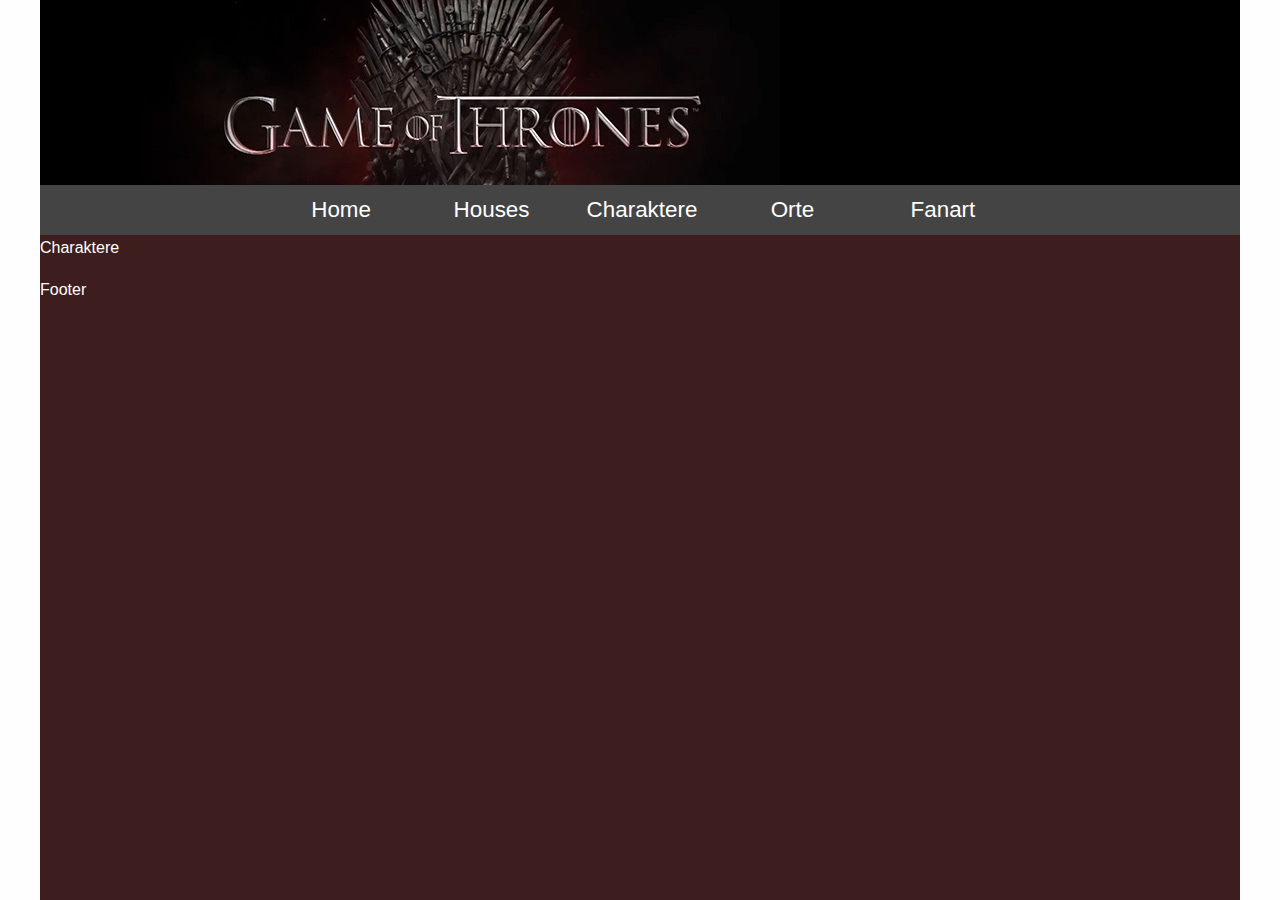
==== Views/charaktere.html @ 787199cb "Created Header & Split up pages" ====
<html>

<head>
    <meta name="viewport" content="width = device-width, initial-scale = 1">
    <title>Game of Thrones</title>
    <script src="../Scripts/jquery-3.2.1.js"></script>
    <script src="../Scripts/loadHTML.js"></script>
    <link rel="stylesheet" href="../Foundation/foundation-6.3.1-custom/css/foundation.css">
    <script src="../Foundation/foundation-6.3.1-custom/js/vendor/foundation.js"></script>
    <link rel="stylesheet" href="../Styles/basic.css">
</head>

<body>
    <div class="mainpart">
        <div data-include="header"></div>
        <div data-include="charaktere" class="navfixer"></div>
        <div data-include="footer"></div>
    </div>
</body>

</html>
---- Styles/basic.css ----
.mainpart{
    width: 100vw;
    height: 100vh;
    margin: 0px;
    background-color: #3D1D1D;
}

body, html {
  height: 100%;
  color: white;
  padding: 0px;
  margin: 0px;
}

.nav ul {
      list-style: none;
      background-color: #444;
      text-align: center;
      padding: 0;
      margin: 0;
}

.nav li {
      font-family: 'Oswald', sans-serif;
      font-size: 1.2em;
      line-height: 40px;
      height: 40px;
      border-bottom: 1px solid #888;
}

.nav a {
    text-decoration: none;
    color: #fff;
    display: block;
    transition: .3s background-color;
}

.nav a:hover {
      background-color: #005f5f;
}

.nav a.active {
      background-color: #fff;
      color: #444;
      cursor: default;
}

@media screen and (min-width: 600px) {
    .banner{
        background-color: black;
        padding-left: 100px;
    }
    .bannerimg{
        background-image: url('../Images/Banner.jpg');
        height: 185px;
        background-repeat: no-repeat;
    }

    .navfixer{
        margin-top: 50px;
    }

    .nav{
        position: fixed;
        width: 1200px;
    }

    .nav li {
        width: 150px;
        border-bottom: none;
        height: 50px;
        line-height: 50px;
        font-size: 1.4em;
        display: inline-block;
        margin-right: -4px;
    }

    .mainpart{
        width: 1200px;
        height: 100vh;
        margin: 0 auto;
        background-color: #3D1D1D;
    }
}
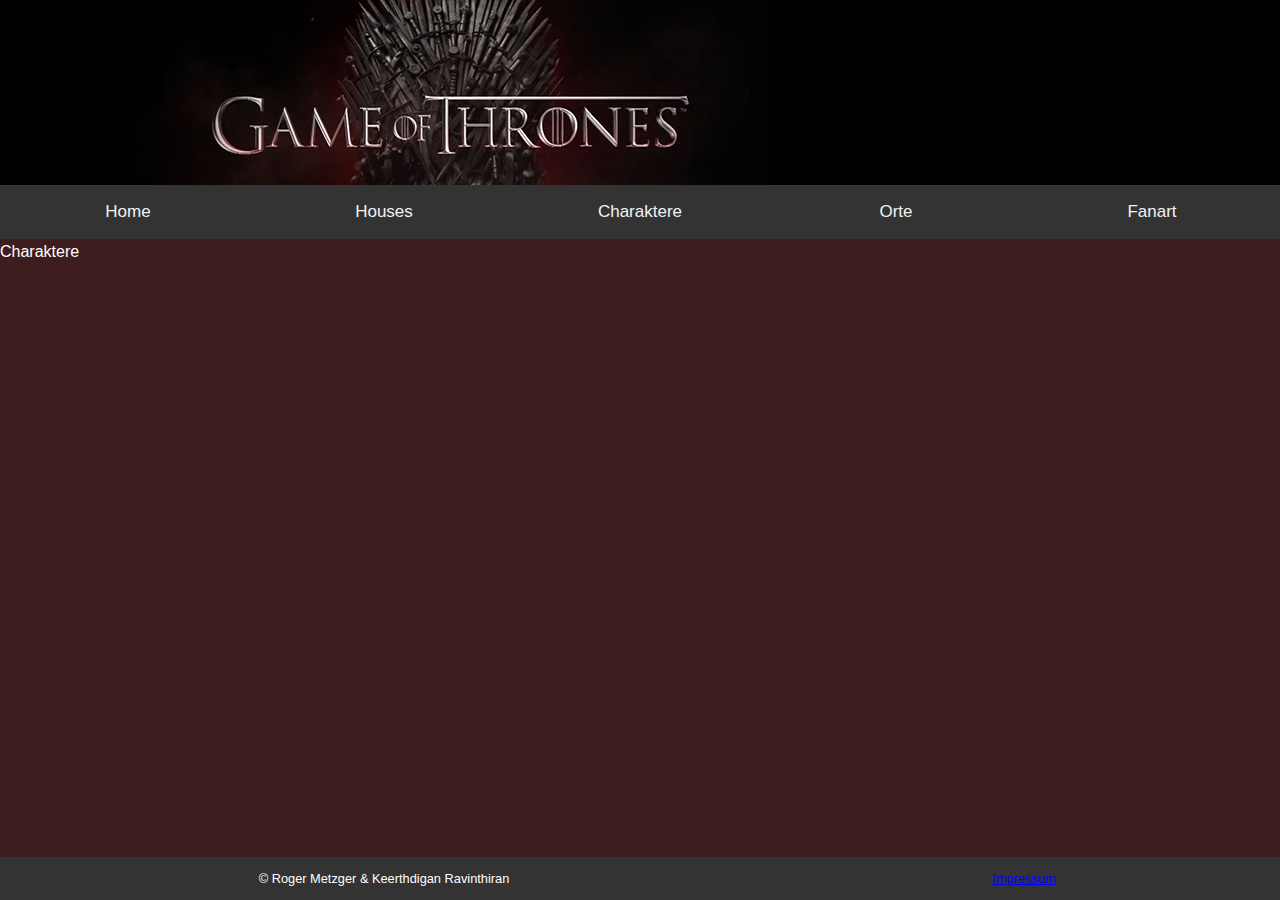
==== commit 513d7646: "Responsive Header & Structur implemented" ====
--- a/Views/charaktere.html
+++ b/Views/charaktere.html
@@ -5,16 +5,17 @@
     <title>Game of Thrones</title>
     <script src="../Scripts/jquery-3.2.1.js"></script>
     <script src="../Scripts/loadHTML.js"></script>
+    <script src="../Scripts/navigation.js"></script>
     <link rel="stylesheet" href="../Foundation/foundation-6.3.1-custom/css/foundation.css">
     <script src="../Foundation/foundation-6.3.1-custom/js/vendor/foundation.js"></script>
     <link rel="stylesheet" href="../Styles/basic.css">
 </head>
 
 <body>
-    <div class="mainpart">
-        <div data-include="header"></div>
-        <div data-include="charaktere" class="navfixer"></div>
-        <div data-include="footer"></div>
+    <div class="mainpart" id="wrapper">
+        <div id="header" data-include="header"></div>
+        <div id="content" data-include="charaktere"></div>
+        <div id="footer" data-include="footer"></div>
     </div>
 </body>
 
--- a/Styles/basic.css
+++ b/Styles/basic.css
@@ -1,10 +1,3 @@
-.mainpart{
-    width: 100vw;
-    height: 100vh;
-    margin: 0px;
-    background-color: #3D1D1D;
-}
-
 body, html {
   height: 100%;
   color: white;
@@ -12,73 +5,186 @@
   margin: 0px;
 }
 
-.nav ul {
-      list-style: none;
-      background-color: #444;
-      text-align: center;
-      padding: 0;
-      margin: 0;
+.topnav {
+  overflow: hidden;
+  background-color: #333;
+  padding-left: 15%;
+  padding-right: 15%;
 }
 
-.nav li {
-      font-family: 'Oswald', sans-serif;
-      font-size: 1.2em;
-      line-height: 40px;
-      height: 40px;
-      border-bottom: 1px solid #888;
+.topnav a {
+  float: left;
+  display: block;
+  color: #f2f2f2;
+  text-align: center;
+  padding: 14px 16px;
+  text-decoration: none;
+  font-size: 17px;
+  width: 20%;
+  transition: .5s background-color;
 }
 
-.nav a {
-    text-decoration: none;
-    color: #fff;
-    display: block;
-    transition: .3s background-color;
+.topnav a:active {
+    background-color: #ddd;
+    color: black;
 }
 
-.nav a:hover {
-      background-color: #005f5f;
+.topnav a:hover {
+  background-color: #ddd;
+  color: black;
 }
 
-.nav a.active {
-      background-color: #fff;
-      color: #444;
-      cursor: default;
+.topnav .icon {
+  display: none;
 }
 
-@media screen and (min-width: 600px) {
-    .banner{
-        background-color: black;
-        padding-left: 100px;
-    }
-    .bannerimg{
-        background-image: url('../Images/Banner.jpg');
-        height: 185px;
-        background-repeat: no-repeat;
+.mainpart{
+    width: 1280px;
+    height: 100%;
+    margin: 0 auto;
+    background-color: #3D1D1D;
+}
+
+#wrapper {
+	min-height: 100%;
+	position: relative;
+}
+#header {
+	background: black;
+
+}
+#content {
+	padding-bottom: 70px;
+}
+
+#footer {
+	background: #333;
+	width: 100%;
+	height: auto;
+	position: absolute;
+	bottom: 0;
+	left: 0;
+}
+
+.footertext span,
+.footertext a {
+    display: block;
+    height: 100%;
+    padding: 12px;
+    float: left;
+    text-align: center;
+    font-size: 0.8em;
+}
+
+.footertext span {
+    width: 60%;
+}
+
+.footertext a{
+    width: 40%;
+    text-decoration: underline;
+    color: #0000FF;
+    transition: .5s background-color;
+}
+
+.footertext a:hover {
+    color: #800080;
+}
+
+.footertext a:active {
+    color: #FF0000;
+}
+
+@media screen and (max-width: 736px) {
+    .mainpart{
+        width: 100vw;
+        margin: 0px;
+        background-color: #3D1D1D;
     }
 
-    .navfixer{
-        margin-top: 50px;
+    .topnav {
+        padding: 0;
     }
 
-    .nav{
-        position: fixed;
-        width: 1200px;
+    .topnav a {
+        width: auto;
+        transition: .5s background-color;
     }
 
-    .nav li {
-        width: 150px;
-        border-bottom: none;
-        height: 50px;
-        line-height: 50px;
-        font-size: 1.4em;
-        display: inline-block;
-        margin-right: -4px;
+    .topnav h1 {
+        text-align: center;
+        margin: 0;
+        padding-top: 8px;
+        font-size: 1.5rem;
+        min-height: 50px;
     }
 
+    .topnav a:not(:first-child) {
+        display: none;
+    }
+    .topnav a.icon {
+        float: left;
+        display: block;
+    }
+
+    .topnav.responsive {
+        position: relative;
+    }
+
+    .topnav.responsive .icon {
+        right: 0;
+        top: 0;
+        float: left;
+    }
+
+    .topnav.responsive a {
+        float: none;
+        display: block;
+        text-align: left;
+        transition: .5s background-color;
+    }
+}
+
+@media screen and (min-width: 736px) {
+    .banner {
+        background-color: black;
+        padding-left: 10%;
+        float: left;
+        width: 100%;
+    }
+
+    .bannerimg {
+        background-image: url('../Images/Banner.jpg');
+        background-repeat: no-repeat;
+        height: 185px;
+        width: 80%;
+        float: left;
+    }
+
+    .logo {
+        background-image: url('../Images/Logo.png');
+        background-repeat: no-repeat;
+        height: 185px;
+        width: 195px;
+        float: right;
+    }
+
+    .topnav h1 {
+        display: none;
+    }    
+}
+
+@media screen and (min-width: 736px) and (max-width: 1280px){
     .mainpart{
-        width: 1200px;
-        height: 100vh;
-        margin: 0 auto;
-        background-color: #3D1D1D;
+        width: auto;
+    }
+
+    .topnav {
+        padding: 0;
+        width: 100%;
+    }
+
+    .logo {
+        display: none;
     }
 }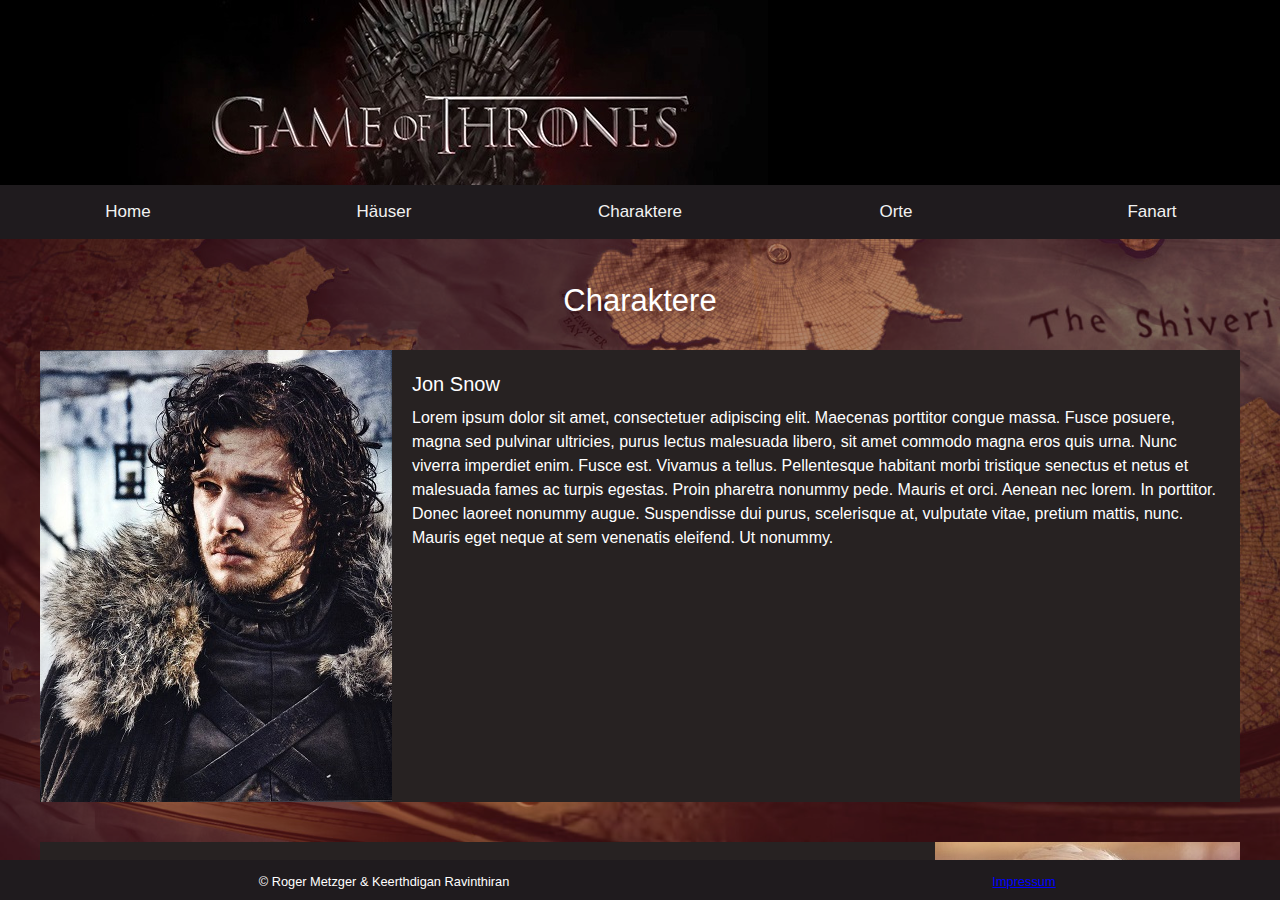
==== commit 49508231: "Added Logo in Browser Tab" ====
--- a/Views/charaktere.html
+++ b/Views/charaktere.html
@@ -2,6 +2,7 @@
 
 <head>
     <meta name="viewport" content="width = device-width, initial-scale = 1">
+    <link rel="icon" href="../Images/Logo.png">
     <title>Game of Thrones</title>
     <script src="../Scripts/jquery-3.2.1.js"></script>
     <script src="../Scripts/loadHTML.js"></script>
--- a/Styles/basic.css
+++ b/Styles/basic.css
@@ -1,3 +1,10 @@
+body {
+    background-image: url('../Images/background.jpg');
+    background-repeat: no-repeat;
+    background-size: 100% 100%;
+    background-size: cover;
+}
+
 body, html {
   height: 100%;
   color: white;
@@ -5,9 +12,11 @@
   margin: 0px;
 }
 
+/*Navigation*/
+
 .topnav {
   overflow: hidden;
-  background-color: #333;
+  background-color: 1F1B1E;
   padding-left: 15%;
   padding-right: 15%;
 }
@@ -38,32 +47,59 @@
   display: none;
 }
 
+/*Width Website Content*/
+
 .mainpart{
     width: 1280px;
     height: 100%;
     margin: 0 auto;
-    background-color: #3D1D1D;
-}
+    background-color: rgba( 96, 21, 21, 0.5);
+}
+
+/*Unterteilung in Header, Content, Footer*/
 
 #wrapper {
-	min-height: 100%;
-	position: relative;
+	height: 100vh;
+    display: flex;
+    flex-direction: column;
 }
 #header {
 	background: black;
 
 }
 #content {
-	padding-bottom: 70px;
+    padding: 20px 20px 0px 20px;
+    overflow-y: auto;
+    flex: 1;
+}
+
+/*Firefox & Edge Fix*/
+
+.fanartcontainer:after{
+    content: "";
+    height: 20px;
+    display: block;    
+}
+
+.container:after{
+    content: "";
+    height: 20px;
+    display: block;    
 }
 
 #footer {
-	background: #333;
+    display: flex;
+	background-color: 1F1B1E;
 	width: 100%;
-	height: auto;
-	position: absolute;
+	height: 40px;
 	bottom: 0;
 	left: 0;
+}
+
+/*Footer*/
+
+.footertext {
+    width: 100%;
 }
 
 .footertext span,
@@ -83,20 +119,164 @@
 .footertext a{
     width: 40%;
     text-decoration: underline;
+    color: blue;
+    transition: .5s background-color;
+}
+
+.footertext a:visited {
+    color: green;
+}
+
+.footertext a:hover {
+    color: hotpink;
+}
+
+.footertext a:active {
+    color: red;
+}
+
+/*Seiten Titel*/
+
+.title{
+    text-align: center;
+    padding-bottom: 20px;
+}
+
+/*Flex aufbau für Item in content*/
+
+.item {
+    display: flex;
+    background-color: 272222;
+    margin-bottom: 20px;
+}
+
+/*Firefox & IE11 Fix for display: flex*/
+
+.home {
+    display: block !important;
+}
+
+.item:last-child {
+    margin-bottom: 0px !important;
+}
+
+.itemtext {
+    margin: 20px;
+}
+
+/*Aufbau für Homeitem*/
+
+.home {
+    flex-direction: column;
+}
+
+.home span{
+    font-size: 1.3rem;
+    padding: 10px;
+    padding-bottom: 20px;
+    display: block;
+}
+
+/*Für Video / iframe*/
+
+.embed {
+    position: relative;
+    padding-bottom: 56.25%;
+    height: 0;
+    overflow: hidden;
+    max-width: 100%;
+}
+
+.embed iframe,
+.embed object,
+.embed embed {
+    position: absolute;
+    top: 0;
+    left: 0;
+    width: 100%;
+    height: 100%;
+}
+
+/*Impressum Design*/
+
+.impressum {
+    flex-wrap: wrap !important;
+    padding: 20px;
+}
+
+.bold {
+    width: 100%;
+    font-weight: bold;
+}
+
+.impressumtext {
+    width: 100%;
+}
+
+.contact {
+    width: 50%;
+}
+
+.contact p {
+    margin: 0;
+    padding: 0;
+}
+
+.email {
+    padding-top: 25px !important;
+    padding-bottom: 25px !important;
+    display: block;
+}
+
+.contact a:link {
     color: #0000FF;
-    transition: .5s background-color;
-}
-
-.footertext a:hover {
-    color: #800080;
-}
-
-.footertext a:active {
-    color: #FF0000;
-}
+}
+
+.contact a:visited {
+    color: green;
+}
+
+.contact a:hover {
+    color: hotpink;
+}
+
+.contact a:active {
+    color: red;
+}
+
+/*Fanart Design*/
+
+.fanartcontainer {
+    column-count: 3;
+    column-width: 300px;
+    column-gap: 40px;
+}
+
+.fanart {
+    display: inline-block;
+    display: inline-grid;
+    box-shadow: 0 4px 8px 0 rgba(0, 0, 0, 0.2), 0 6px 20px 0 rgba(0, 0, 0, 0.19);
+}
+
+.fanart img {
+    width: 100%;
+}
+
+.imagedescription {
+    text-align: center;
+    padding: 10px;
+}
+
+.imagedescription p {
+    padding: 0;
+    margin: 0;
+}
+
+/*Mobile Design*/
 
 @media screen and (max-width: 736px) {
     .mainpart{
+        background-image: none;
         width: 100vw;
         margin: 0px;
         background-color: #3D1D1D;
@@ -143,7 +323,24 @@
         text-align: left;
         transition: .5s background-color;
     }
-}
+
+    .item {
+        flex-direction: column;
+    }
+
+    .item img {
+        object-fit: cover;
+    }
+
+    .contact {
+        width: 100%;
+    }
+    .contact:last-child {
+        padding-top: 1rem;
+    }
+}
+
+/*Tablet & Desktop Design*/
 
 @media screen and (min-width: 736px) {
     .banner {
@@ -172,7 +369,33 @@
     .topnav h1 {
         display: none;
     }    
-}
+
+    .reversed {
+        flex-direction: row-reverse;
+    }
+
+    .item {
+        margin-bottom: 40px;
+    }
+
+    #content{
+        padding: 40px 40px 0px 40px;
+    }
+
+    .container:after{
+        content: "";
+        height: 40px;
+        display: block;    
+    }
+
+    .fanartcontainer:after{
+        content: "";
+        height: 40px;
+        display: block;    
+    }
+}
+
+/*Tablet Design*/
 
 @media screen and (min-width: 736px) and (max-width: 1280px){
     .mainpart{
@@ -187,4 +410,20 @@
     .logo {
         display: none;
     }
+}
+
+/*Desktop Design*/
+
+@media screen and (min-width: 1280px){
+    .mainpart{
+        box-shadow: 1px 0 20px 1px black, -1px 0px 20px 1px black;
+    }
+}
+
+/*Footer auf zwei Linien wegen zu wenig Platz*/
+
+@media screen and (max-width: 457px){
+    #footer {
+        height: 58px;
+    }
 }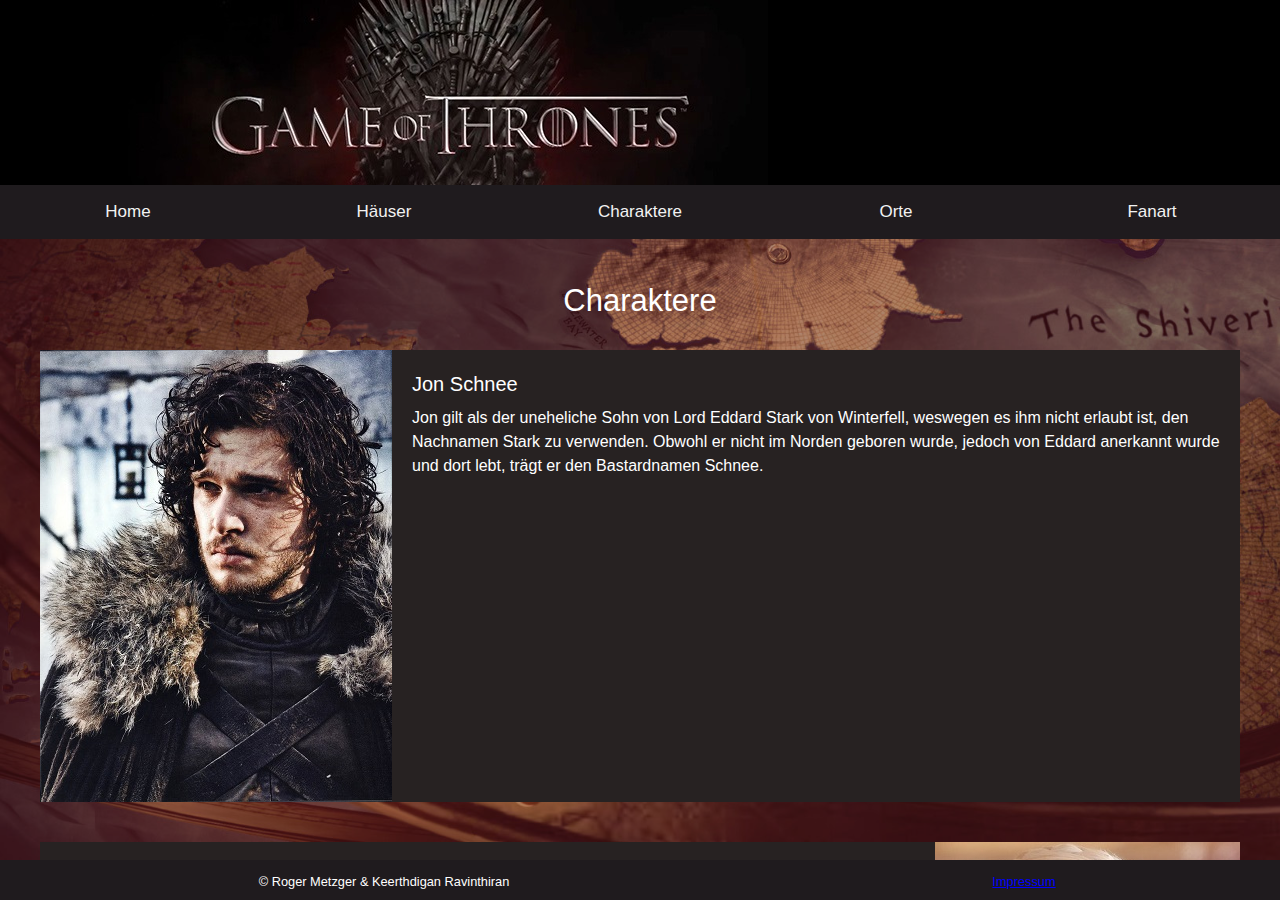
==== commit 02eee4f3: "Renamed/Added Fanart Pictures & Added Meta Tags to Head" ====
--- a/Views/charaktere.html
+++ b/Views/charaktere.html
@@ -1,6 +1,9 @@
 <html>
 
 <head>
+    <meta name="keywords" content="Game of Thrones, Charaktere, Fan-Website, Modul 152, TV-Serie">
+    <meta name="description" content="Game of Thrones Fan-Website">
+    <meta name="author" content="Roger Metzger, Keerthdigan Ravinthiran">
     <meta name="viewport" content="width = device-width, initial-scale = 1">
     <link rel="icon" href="../Images/Logo.png">
     <title>Game of Thrones</title>
--- a/Styles/basic.css
+++ b/Styles/basic.css
@@ -197,6 +197,11 @@
     height: 100%;
 }
 
+video {
+    width: 100%;
+    height: auto;
+}
+
 /*Impressum Design*/
 
 .impressum {
